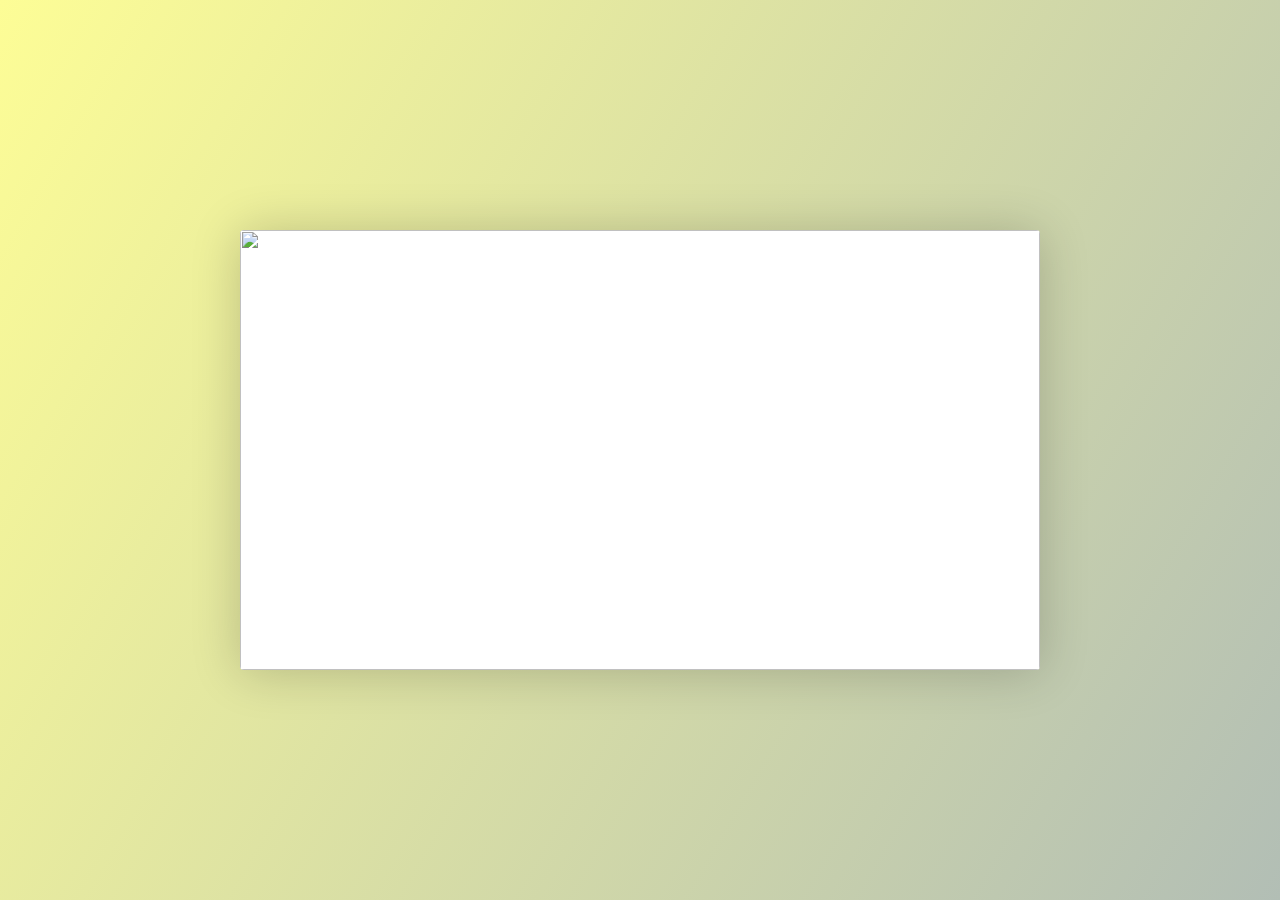
==== newRegister/register.html @ 263bc855 "new- register template" ====
<!DOCTYPE html>
<html lang="en">
<head>
    <meta charset="UTF-8">
    <meta http-equiv="X-UA-Compatible" content="IE=edge">
    <meta name="viewport" content="width=device-width, initial-scale=1.0">
    <title>Register Page</title>
    <link rel="stylesheet" href="style-regis.css">
    
</head>
<body>

    <div class="login-wrapper">
        
        <div class="login-left">
            <!-- <img src="https://i.pinimg.com/564x/2a/67/95/2a6795fb048a0e5d3045aa4fab4e2151.jpg" alt=""> -->
            <img src="https://images.unsplash.com/photo-1555529669-e69e7aa0ba9a?ixlib=rb-4.0.3&ixid=MnwxMjA3fDB8MHxwaG90by1wYWdlfHx8fGVufDB8fHx8&auto=format&fit=crop&w=2070&q=80" alt="">
            <div class="h1">Cilck to REGISTER</div>
        </div>

        <div class="login-right">
            <div class="h2">Register</div>
            
            <div class="from-group">
                <input type="text" id="full-name" placeholder="Full Name">
                <label for="full-name"></label>
            </div>
            <div class="from-group">
                <input type="text" id="email" placeholder="Email">
                <label for="Email"></label>
            </div>
            <div class="from-group">
                <input type="password" id="password" placeholder="Password">
                <label for="Password"></label>
            </div>
            <!-- <div class="checkbox-container">
                <input type="checkbox">
                <div class="text-checkbox">
                    I agree with the terms of service.
                </div>
            </div> -->
            <div class="button-area">
                <button class="btn btn-secondary">Login</button>
                <button class="btn btn-primary">Sign Up</button>
            </div>
        </div>

    </div>


    <script src="script-regis.js"></script>
</body>
</html>
---- newRegister/style-regis.css ----
@import url('http://fonts.googleapis.com/css?family=Lato:300,400,700');

* {
    box-sizing: border-box;
}

html,
body{
    margin: 0;
    padding: 0;
    height: 100%;
}

body {
    font-family: 'Lato',sans-serif;
    display: flex;
    justify-content: center;
    align-items: center;
    background : linear-gradient(120deg, #FDFD96, #B2BEB5);
    overflow: hidden;
}

input {
    font-family: inherit;
    border: 0;
    border-bottom: 1px solid #aaa;
    font-size: 16px;
    color: #000;
    border-radius: 0;
}

input[type="text"],
input[type="password"] {
    width: 100%;
    height: 40px;
}

button,
input:focus{
    outline: 0;
}

.from-group {
    position: relative;
    padding-top: 15px;
    margin-top: 10px;
}

label {
    position: relative;
    top: 0;
    opacity: 1;
    transform: translateY(5px);
    color: #aaa;
    font-weight: 300;
    font-size: 13px;
    letter-spacing: -0.00933333em;
    transition: .2s ease-in-out;
}

input:placeholder-shown + lable {
    opacity: 0;
    transform: translateY(15px);
}
.h1 {
    color: #fff;
    opacity: 0.8;
    font-size: 20px;
    font-weight: 400;
    text-transform: uppercase;
    letter-spacing: 0.2405em;
    transition: 770ms cubic-bezier(0.51, 0.04, 0.12, 0.99);
    text-align: center;
    cursor: pointer;
    position: absolute;
}

.open .h1{
    transform: translateX(200px) translateZ(0);
}

.h2{
    color: #000;
    font-size: 20px;
    letter-spacing: -0.00933333em;
    font-weight: 600;
    padding-bottom: 15px;
}

.login-wrapper {
    width: 800px;
    height: 440px;
    background-color: #fff;
    box-shadow: 0px 2px 50px rgba(0, 0, 0, 0.2);
    border-radius: 4px;
    overflow: hidden;
    position: relative;
}

.login-left{
    width: 100%;
    height: 100%;
    display: flex;
    justify-content: center;
    align-items: center;
    transition: 770ms cubic-bezier(0.51, 0.04, 0.12, 0.99);
    overflow: hidden;
}

.login-left img {
    object-fit: cover;
    width: 100%;
    height: 100%;
    display: block;
    transition: 770ms cubic-bezier(0.51, 0.04, 0.12, 0.99);
    object-position: left;
}

.open .login-left img {
    transform: translateX(280px) translateZ(0);
}

.open .login-left  {
    transform: translateX(-400px) translateZ(0);
}

.login-right {
    padding: 40px;
    position: absolute;
    top:0;
    right: 0;
    width: 400px;
    transform: translateX(400px) translateZ(0); 
    transition: 770ms cubic-bezier(0.51, 0.04, 0.12, 0.99);
}

.open .login-right {
    transform: translateX(0px) translateZ(0);
}


.button-area {
    display: flex;
    justify-content: space-between;
    margin-top: 30px;
}

.btn {
    font-family: inherit;
    background-color: transparent;
    border: none;
    border-radius: 2px;
    height: 40px;
    display: flex;
    padding: 0 35px;
    cursor: pointer;
    font-size: 16px;
    text-transform: uppercase;
    letter-spacing: -0.00933333em;
    align-items: center;
}

.btn-primary{
    color: #fff;
    background : linear-gradient(120deg, #FDFD96, #B2BEB5);
    box-shadow: 0px 2px 10px rgba(0, 0, 0, 0.1);
}

.btn-secondary{
    color: #fff;
    background : linear-gradient(120deg,#B2BEB5, #FDFD96);
}
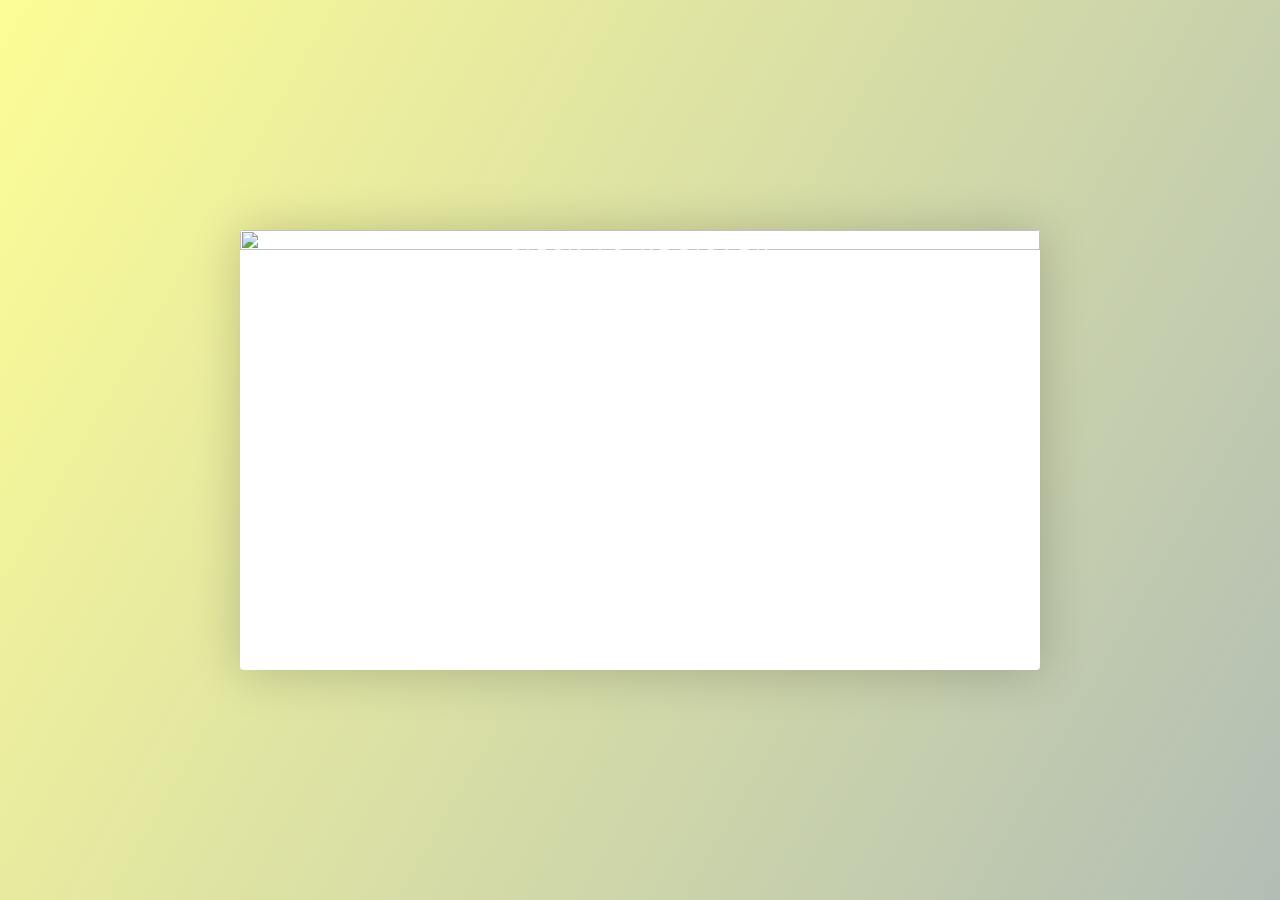
==== commit 46a5c3c0: "เพิ่ม action" ====
--- a/newRegister/register.html
+++ b/newRegister/register.html
@@ -11,40 +11,40 @@
 <body>
 
     <div class="login-wrapper">
-        
-        <div class="login-left">
-            <!-- <img src="https://i.pinimg.com/564x/2a/67/95/2a6795fb048a0e5d3045aa4fab4e2151.jpg" alt=""> -->
-            <img src="https://images.unsplash.com/photo-1555529669-e69e7aa0ba9a?ixlib=rb-4.0.3&ixid=MnwxMjA3fDB8MHxwaG90by1wYWdlfHx8fGVufDB8fHx8&auto=format&fit=crop&w=2070&q=80" alt="">
-            <div class="h1">Cilck to REGISTER</div>
-        </div>
+        <form action="/validate-register" method="post">
+            <div class="login-left">
+                <!-- <img src="https://i.pinimg.com/564x/2a/67/95/2a6795fb048a0e5d3045aa4fab4e2151.jpg" alt=""> -->
+                <img src="https://images.unsplash.com/photo-1555529669-e69e7aa0ba9a?ixlib=rb-4.0.3&ixid=MnwxMjA3fDB8MHxwaG90by1wYWdlfHx8fGVufDB8fHx8&auto=format&fit=crop&w=2070&q=80" alt="">
+                <div class="h1">Cilck to REGISTER</div>
+            </div>
 
-        <div class="login-right">
-            <div class="h2">Register</div>
-            
-            <div class="from-group">
-                <input type="text" id="full-name" placeholder="Full Name">
-                <label for="full-name"></label>
+            <div class="login-right">
+                <div class="h2">Register</div>
+                
+                <div class="from-group">
+                    <input type="text" id="full-name" placeholder="Full Name">
+                    <label for="full-name"></label>
+                </div>
+                <div class="from-group">
+                    <input type="text" id="email" placeholder="Email">
+                    <label for="Email"></label>
+                </div>
+                <div class="from-group">
+                    <input type="password" id="password" placeholder="Password">
+                    <label for="Password"></label>
+                </div>
+                <!-- <div class="checkbox-container">
+                    <input type="checkbox">
+                    <div class="text-checkbox">
+                        I agree with the terms of service.
+                    </div>
+                </div> -->
+                <div class="button-area">
+                    <button class="btn btn-secondary">Login</button>
+                    <button class="btn btn-primary">Sign Up</button>
+                </div>
             </div>
-            <div class="from-group">
-                <input type="text" id="email" placeholder="Email">
-                <label for="Email"></label>
-            </div>
-            <div class="from-group">
-                <input type="password" id="password" placeholder="Password">
-                <label for="Password"></label>
-            </div>
-            <!-- <div class="checkbox-container">
-                <input type="checkbox">
-                <div class="text-checkbox">
-                    I agree with the terms of service.
-                </div>
-            </div> -->
-            <div class="button-area">
-                <button class="btn btn-secondary">Login</button>
-                <button class="btn btn-primary">Sign Up</button>
-            </div>
-        </div>
-
+        </form>    
     </div>
 
 
